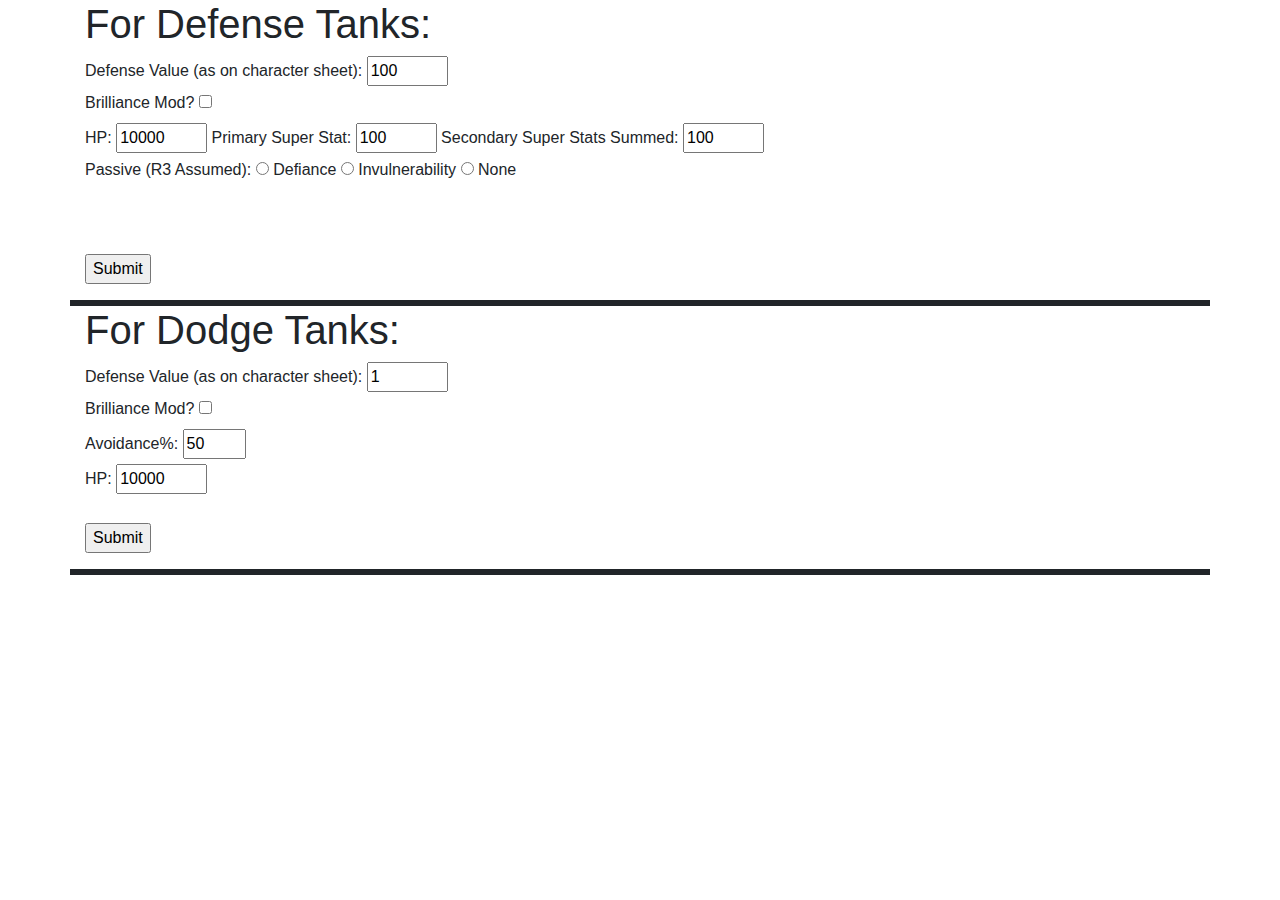
==== Projects/ChampionsEHPCalculator/index.html @ 5ca13f2c "champions ehp calc" ====
<!DOCTYPE <!DOCTYPE html>
<html>
<head>
    <meta charset="utf-8" />
    <meta http-equiv="X-UA-Compatible" content="IE=edge">
    <title>Champions Online EHP Calculator</title>
    <meta name="viewport" content="width=device-width, initial-scale=1">
    <link rel="stylesheet" type="text/css" media="screen" href="../../css/bootstrap.min.css" />
    <link rel="stylesheet" type="text/css" media="screen" href="../../css/style.css" />
    <script src="main.js"></script>
</head>
<body>
    <div id="content" class="container">
    <h1>For Defense Tanks:</h1>
    <form onsubmit="armorPrint(); return false;">
        <label for="armorValue">Defense Value (as on character sheet):</label>
        <input type="number" id="armorValue" min="1" max="5000" value="100"></input><br>
        <label for="brill">Brilliance Mod?</label>
        <input type="checkbox" id="brill" name="brill" value="Brill"><br>
        <label for="baseHP">HP:</label>
        <input type="number" id="baseHP" min="1" max="50000" value="10000"></input>
        <label for="PSS">Primary Super Stat:</label>
        <input type="number" id="PSS" min="1" max="2000" value="100"></input>
        <label for="SSSS">Secondary Super Stats Summed:</label>
        <input type="number" id="SSSS" min="1" max="2000" value="100"></input>
        <p>Passive (R3 Assumed):
        <input type="radio" id="defiance" name="passive" value="defiance">
        <label for="atwill">Defiance</label>
        <input type="radio" id="invuln" name="passive" value="invuln" >
        <label for="encounter">Invulnerability</label>
        <input type="radio" id="none" name="passive" value="none" >
        <label for="none">None</label></p>

        <br>
        <br>
        <input type="submit"></input>
    </form>
    </div>
    <div id="output" class="container" style="border-style:solid">
        <code id="tankEHP" style="color:blue; background-color:white">
                
        </code>
        
    </div>

    <div id="content2" class="container">
        <h1>For Dodge Tanks:</h1>

        <form onsubmit="resPrint(); return false;">
            <label for="armorValue2">Defense Value (as on character sheet):</label>
            <input type="number" id="armorValue2" min="1" max="5000" value="1"></input> <br>
            <label for="brill2">Brilliance Mod?</label>
            <input type="checkbox" id="brill2" name="brill2" value="Brill"><br>
            <label for="avoid">Avoidance%:</label>
            <input type="number" id="avoid" min="1" max="99" value="50"></input><br>
            <label for="baseHP2">HP:</label>
            <input type="number" id="baseHP2" min="1" max="50000" value="10000"></input>
            <br>
            <br>
            <input type="submit"></input>
        </form>
        </div>
        <div id="output2" class="container" style="border-style:solid">
            <code id="dodgeEHP" style="color:blue; background-color:white">
                    
            </code>
            
        </div>
</body>
---- css/style.css ----
#menu {
    list-style-type: none;
    margin: 0;
    padding: 0;
    background-color: blue;
    overflow: hidden;
    
}

li a:hover {
    background-color: lightblue;
}

.top{
    float: left;
    border-right: 1px solid navy;
}

li a {
    display: block;
    color: white;
    text-align: center;
    padding: 16px 16px;

}
li a:visited {
    color: black;
}

hr {
    border-color: dimgray;
    margin: 5px, 3px; 
    width: 75%;
}

code {
    font: Helvetica;
    text-decoration: underline;
    background-color: lightgray;
}

.caption {
    width: 50%;
    font-style: italic;
}

#most_important {
    background: grey;
    width: 200px;
    height: 100px;
}

blockquote {
    display: block;
    margin-top: 1em;
    margin-bottom: 1em;
    margin-left: 40px;
    margin-right: 40px;

    border-style: solid;
    border-radius: 10px;
    border-width: thin;
    background: lightgrey;
    padding: 10px 10px;
}

.center {
    display: block;
    margin-left: auto;
    margin-right: auto;
    width: 75%;
}

h3 {
    font-size: large;
}

a:focus {
    font-weight: bold;
}

a:visited {
    color: purple;
}

@media screen and (min-width: 25em) {
    #nav {
      float: none;
      width: auto;
    }
    #main {
      margin-left: 0;
    }
}

@media screen and (min-width: 43em) {
    #nav {
      float: left;
      width: 24%;
    }
    #main {
      margin-left: 27%;
    }
}
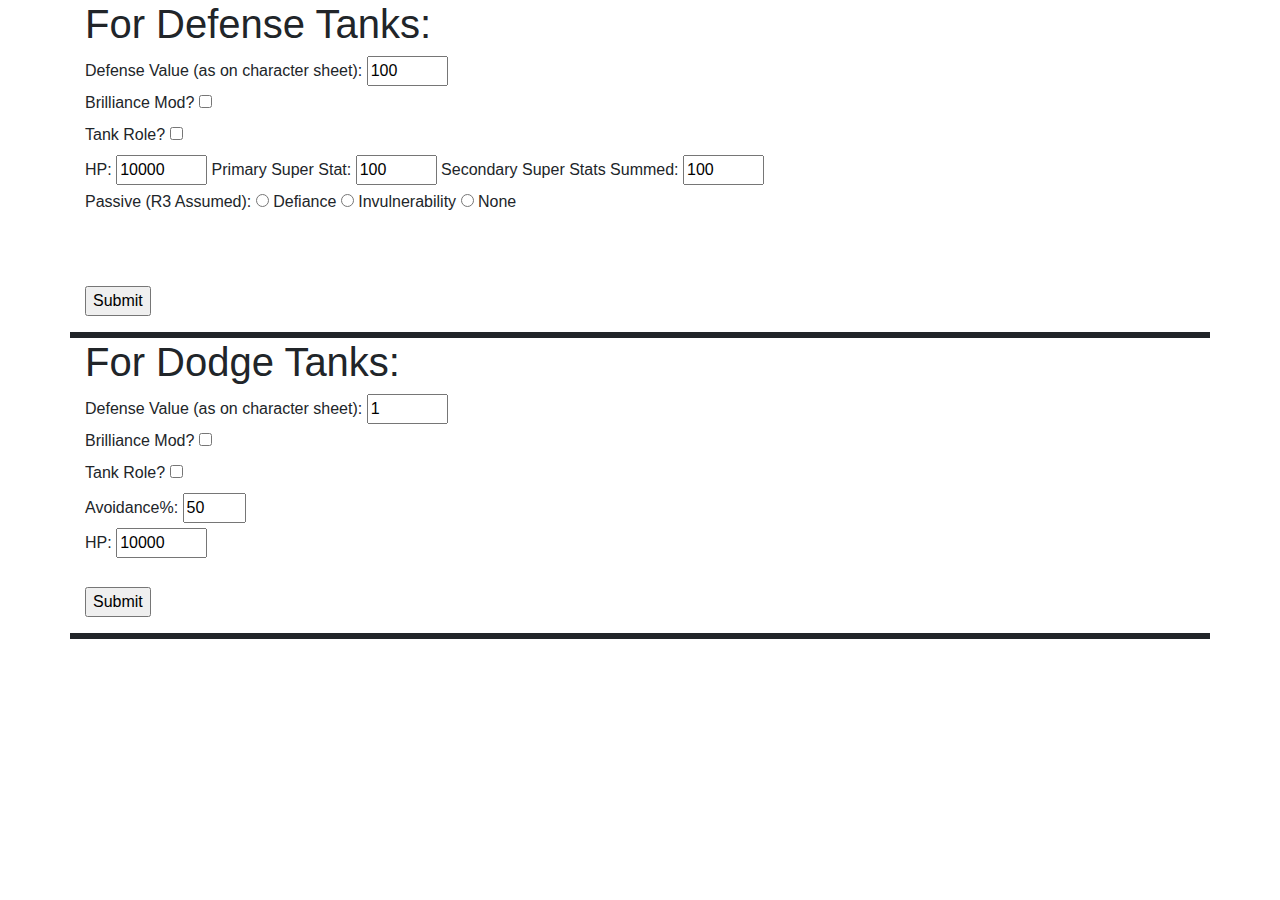
==== commit b9bc519e: "tank role now properly accounted for" ====
--- a/Projects/ChampionsEHPCalculator/index.html
+++ b/Projects/ChampionsEHPCalculator/index.html
@@ -17,6 +17,8 @@
         <input type="number" id="armorValue" min="1" max="5000" value="100"></input><br>
         <label for="brill">Brilliance Mod?</label>
         <input type="checkbox" id="brill" name="brill" value="Brill"><br>
+        <label for="tank">Tank Role?</label>
+        <input type="checkbox" id="tank" name="tank" value="tank"><br>
         <label for="baseHP">HP:</label>
         <input type="number" id="baseHP" min="1" max="50000" value="10000"></input>
         <label for="PSS">Primary Super Stat:</label>
@@ -51,6 +53,8 @@
             <input type="number" id="armorValue2" min="1" max="5000" value="1"></input> <br>
             <label for="brill2">Brilliance Mod?</label>
             <input type="checkbox" id="brill2" name="brill2" value="Brill"><br>
+            <label for="tank2">Tank Role?</label>
+            <input type="checkbox" id="tank2" name="tank2" value="tank2"><br>
             <label for="avoid">Avoidance%:</label>
             <input type="number" id="avoid" min="1" max="99" value="50"></input><br>
             <label for="baseHP2">HP:</label>
